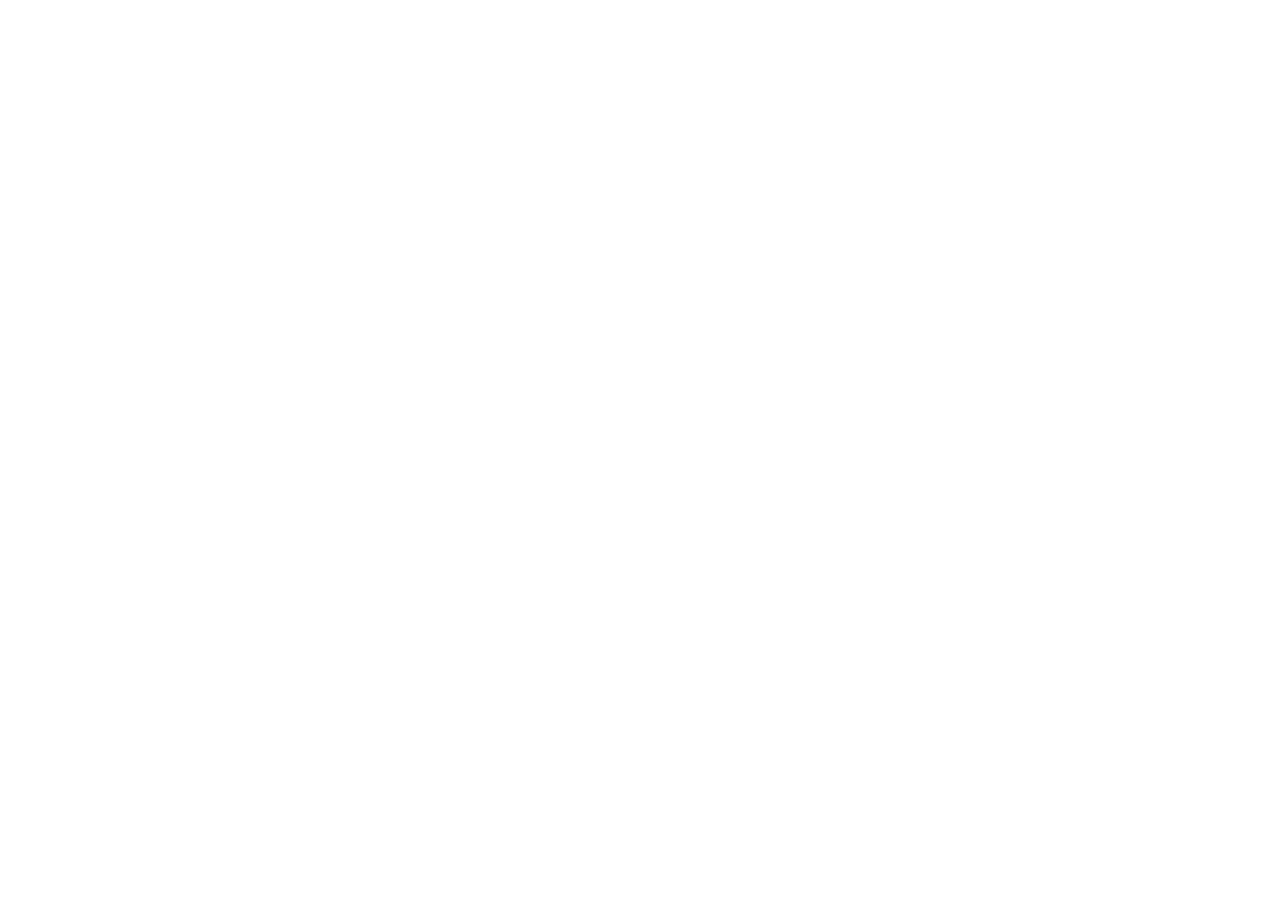
==== map/index.html @ 097771a9 "juego anadido" ====
<!DOCTYPE html>
<html>
<head>
    <meta charset="UTF-8">
    <meta http-equiv="x-ua-compatible" content="IE=Edge">
    <meta name="viewport" content="width=device-width, user-scalable=no">
    <meta name="apple-mobile-web-app-capable" content="yes">
    <script type="text/javascript" src="../../../build/enchant.js"></script>
    <script type="text/javascript" src="main.js"></script>
    <style type="text/css">
        body {
            margin: 0;
            padding: 0;
        }
    </style>
</head>
<body>
</body>
</html>
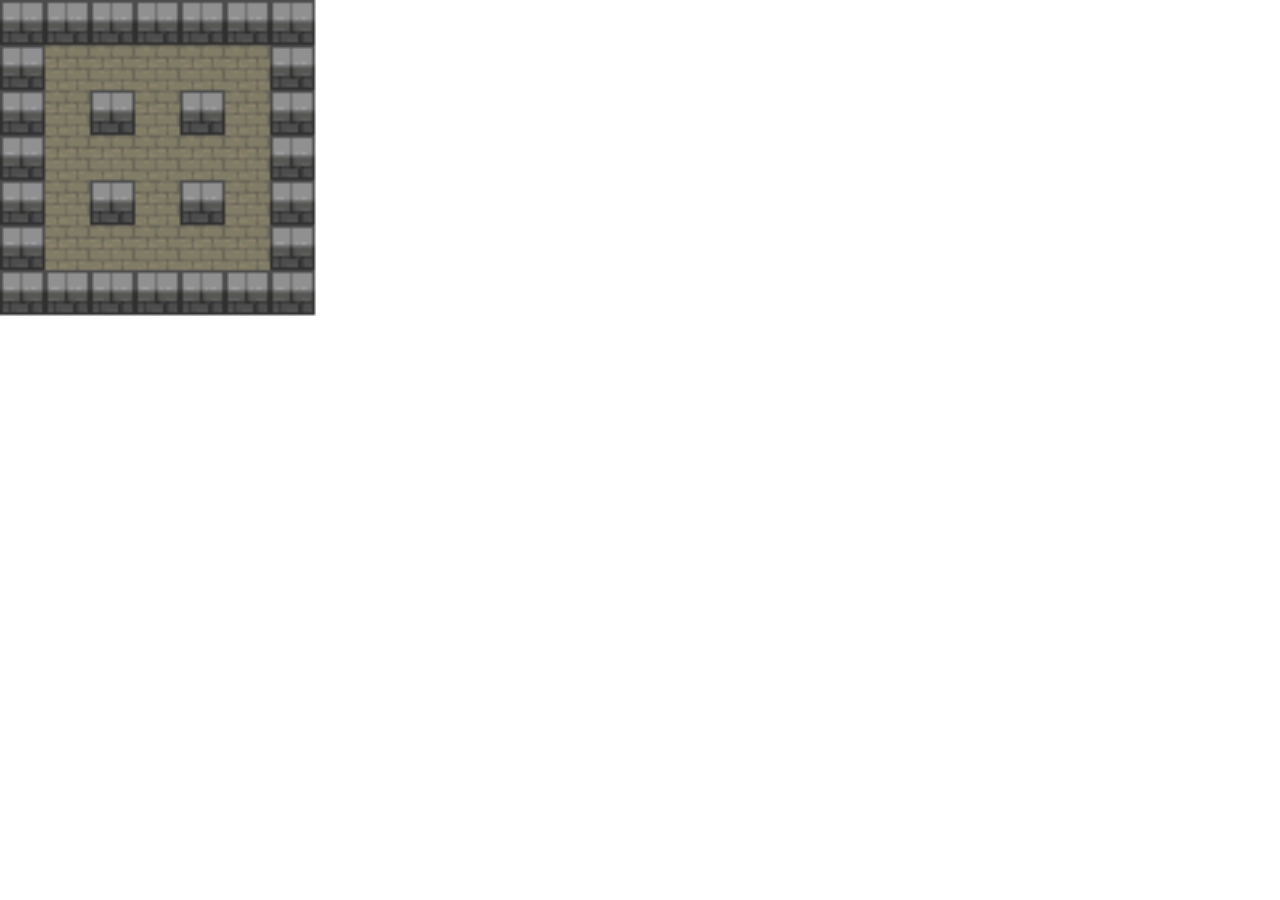
==== commit c589b0f5: "fdsdd" ====
--- a/map/index.html
+++ b/map/index.html
@@ -5,7 +5,7 @@
     <meta http-equiv="x-ua-compatible" content="IE=Edge">
     <meta name="viewport" content="width=device-width, user-scalable=no">
     <meta name="apple-mobile-web-app-capable" content="yes">
-    <script type="text/javascript" src="../../../build/enchant.js"></script>
+    <script type="text/javascript" src="../enchant.js"></script>
     <script type="text/javascript" src="main.js"></script>
     <style type="text/css">
         body {
